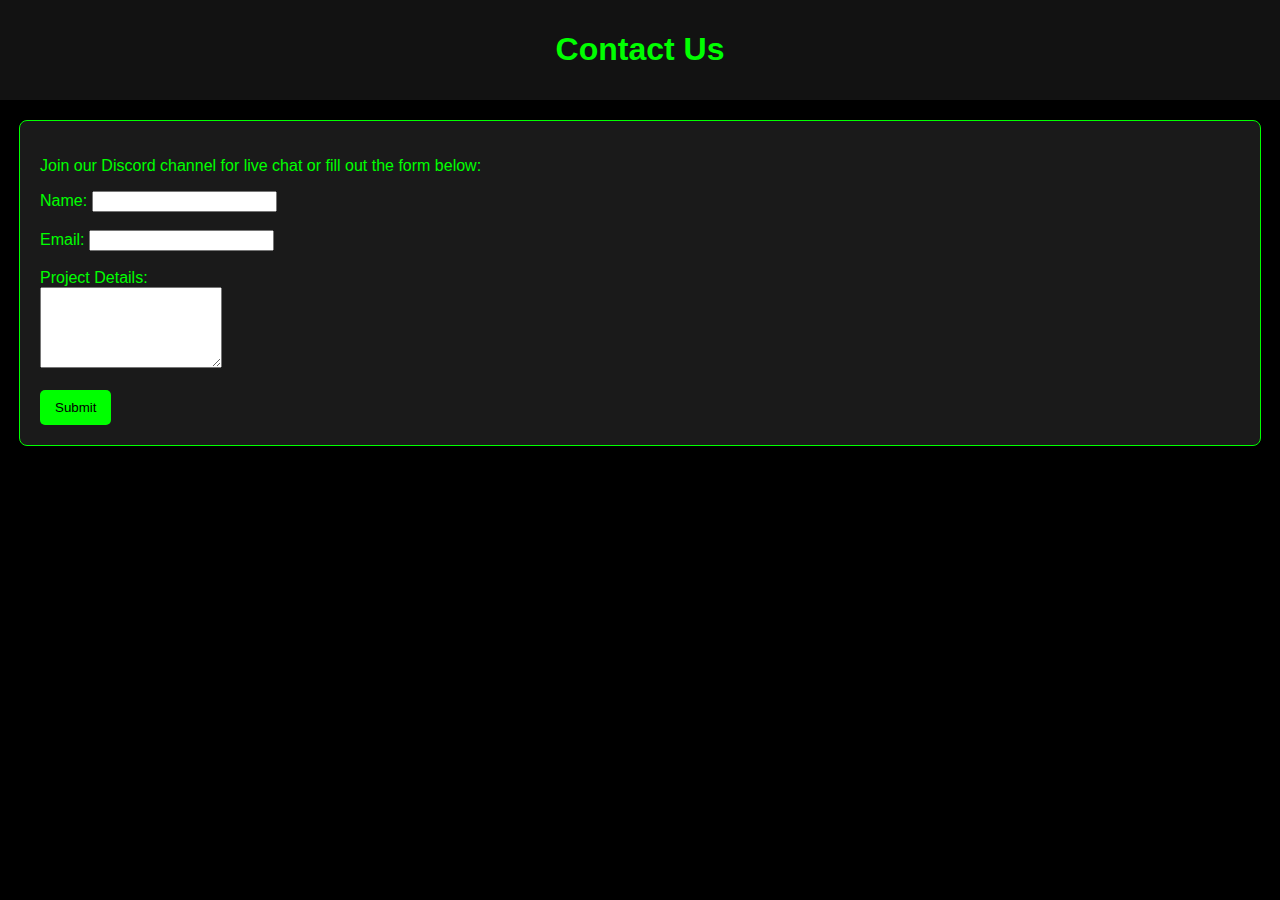
==== contact.html @ a3bfa7c1 "initial push" ====
<!DOCTYPE html>
<html lang="en">
<head>
    <meta charset="UTF-8">
    <meta name="viewport" content="width=device-width, initial-scale=1.0">
    <title>Contact - Matrixploit</title>
    <link rel="stylesheet" href="styles.css">
</head>
<body>
    <header>
        <h1>Contact Us</h1>
    </header>
    <section id="contact">
        <p>Join our Discord channel for live chat or fill out the form below:</p>
        <form>
            <label for="name">Name:</label>
            <input type="text" id="name" name="name" required><br><br>
            <label for="email">Email:</label>
            <input type="email" id="email" name="email" required><br><br>
            <label for="project">Project Details:</label><br>
            <textarea id="project" name="project" rows="5" required></textarea><br><br>
            <button type="submit">Submit</button>
        </form>
    </section>
</body>
</html>
---- styles.css ----
body {
    font-family: 'Malibu Sunset', sans-serif;
    background-color: #000;
    color: #0f0;
    margin: 0;
    padding: 0;
}
header {
    display: flex;
    justify-content: center;
    align-items: center;
    padding: 10px 20px;
    background-color: #121212;
}
nav ul {
    list-style: none;
    display: flex;
    gap: 15px;
    justify-content: center;
}
nav ul li {
    cursor: pointer;
}
nav ul li a {
    color: #0f0;
    text-decoration: none;
}
section {
    padding: 20px;
    margin: 20px auto;
    max-width: 1200px;
    border: 1px solid #0f0;
    border-radius: 8px;
    background-color: #1a1a1a;
}
.card {
    padding: 20px;
    border: 1px solid #0f0;
    border-radius: 8px;
    margin-bottom: 20px;
}
footer {
    text-align: center;
    padding: 10px;
    background-color: #121212;
    position: fixed;
    bottom: 0;
    width: 100%;
}
button {
    background-color: #0f0;
    color: #000;
    padding: 10px 15px;
    border: none;
    border-radius: 5px;
    cursor: pointer;
}
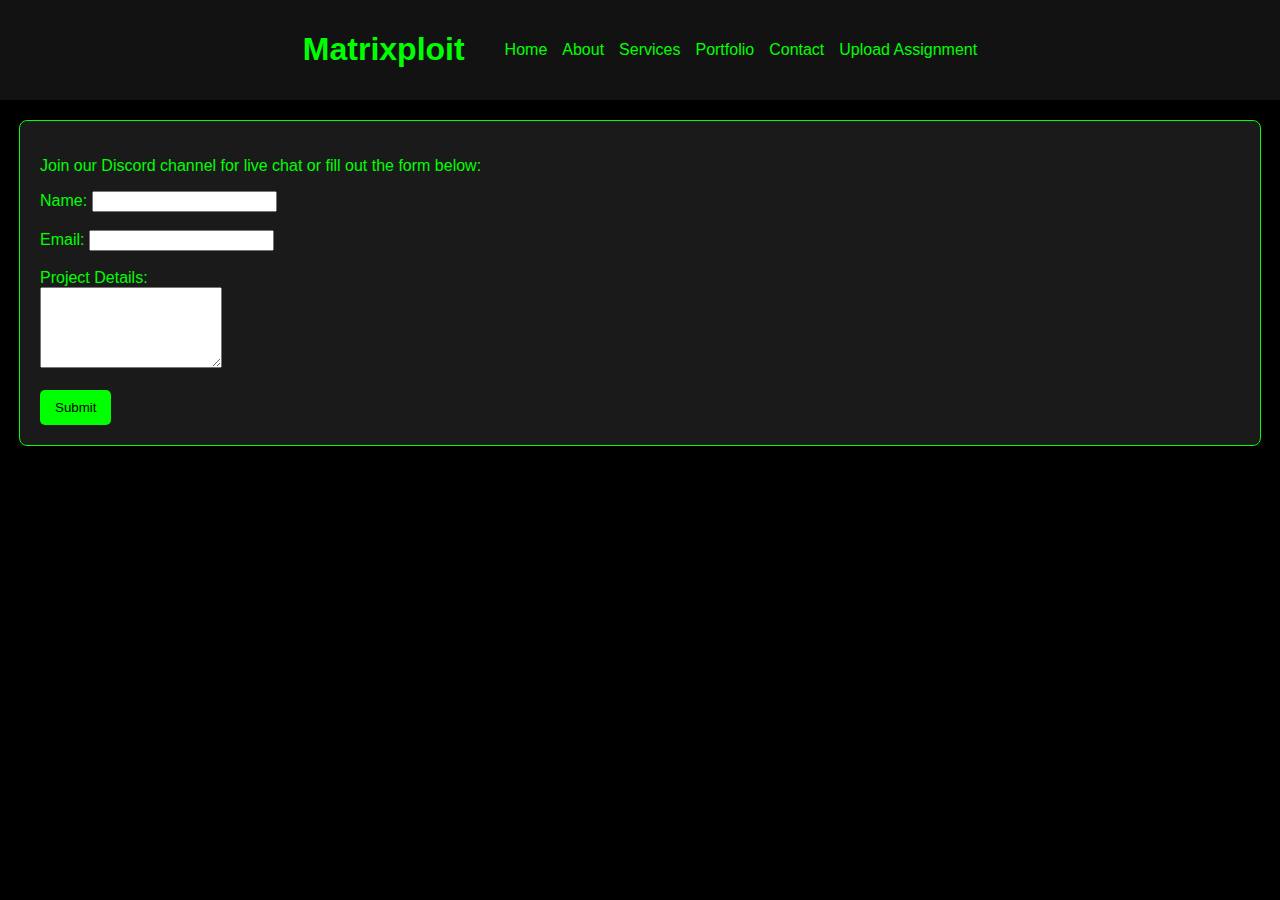
==== commit e432fc42: "added navbar" ====
--- a/contact.html
+++ b/contact.html
@@ -8,7 +8,17 @@
 </head>
 <body>
     <header>
-        <h1>Contact Us</h1>
+        <h1>Matrixploit</h1>
+        <nav>
+            <ul>
+                <li><a href="index.html">Home</a></li>
+                <li><a href="about.html">About</a></li>
+                <li><a href="services.html">Services</a></li>
+                <li><a href="portfolio.html">Portfolio</a></li>
+                <li><a href="contact.html">Contact</a></li>
+                <li><a href="upload.html">Upload Assignment</a></li>
+            </ul>
+        </nav>
     </header>
     <section id="contact">
         <p>Join our Discord channel for live chat or fill out the form below:</p>
